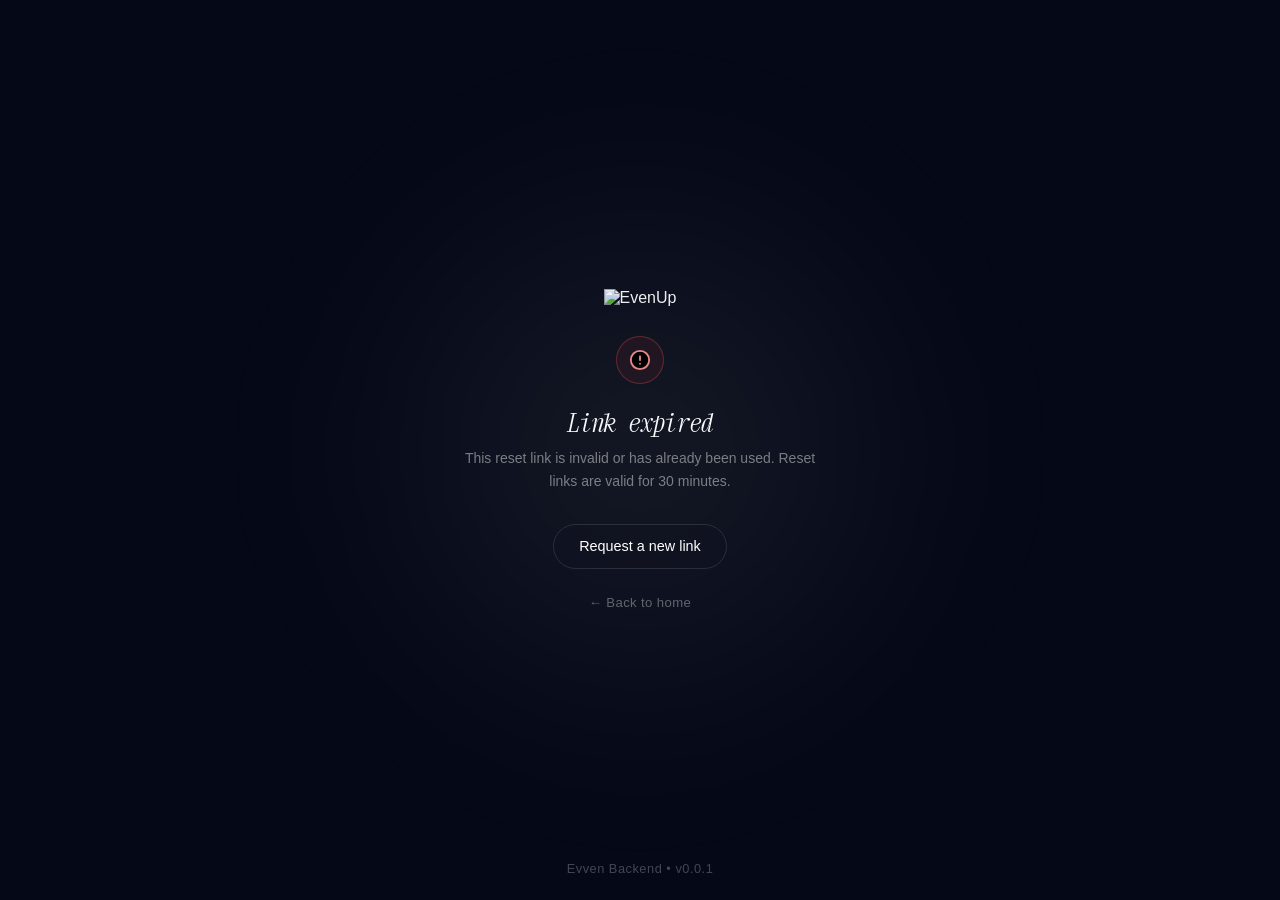
==== templates/password-reset.html @ 829ced55 "Merge branch 'main' into main" ====
<!DOCTYPE html>
<html lang="en">
<head>
    <meta charset="UTF-8" />
    <meta name="viewport" content="width=device-width, initial-scale=1.0" />
    <title>Evven — Reset Password</title>

    <link rel="icon" type="image/svg+xml" href="/static/EvenUp-white.svg" />

    <link href="https://fonts.googleapis.com/css2?family=Xanh+Mono:ital@1&display=swap" rel="stylesheet" />
    <link href="https://api.fontshare.com/v2/css?f[]=satoshi@300,400,500,700&display=swap" rel="stylesheet" />

    <style>
        * {
            margin: 0;
            padding: 0;
            box-sizing: border-box;
        }

        body {
            background: #050816;
            color: #f8fafc;
            min-height: 100vh;
            display: flex;
            flex-direction: column;
            align-items: center;
            justify-content: center;
            font-family: 'Satoshi', sans-serif;
            position: relative;
        }

        .gradient {
            position: absolute;
            width: 700px;
            height: 700px;
            background: radial-gradient(
                circle,
                rgba(255, 255, 255, 0.08) 0%,
                rgba(255, 255, 255, 0) 70%
            );
            filter: blur(80px);
            z-index: 0;
            pointer-events: none;
        }

        .container {
            position: relative;
            z-index: 2;
            text-align: center;
            padding: 2rem;
            width: 100%;
            max-width: 420px;
            animation: fadeUp 0.5s ease both;
        }

        @keyframes fadeUp {
            from { opacity: 0; transform: translateY(12px); }
            to   { opacity: 1; transform: translateY(0); }
        }

        .logo {
            width: 52px;
            margin-bottom: 1.8rem;
            opacity: 0.95;
            user-select: none;
            -webkit-user-drag: none;
        }

        h1 {
            font-family: 'Xanh Mono', monospace;
            font-style: italic;
            font-size: 2.4rem;
            font-weight: 400;
            letter-spacing: -0.04em;
            margin-bottom: 0.6rem;
        }

        .subtitle {
            color: rgba(255, 255, 255, 0.5);
            font-size: 0.875rem;
            letter-spacing: 0.04em;
            margin-bottom: 2.4rem;
            line-height: 1.6;
        }

        /* ── Invalid token state ── */
        .invalid-panel {
            display: none;
            animation: fadeIn 0.35s ease;
        }

        .invalid-icon {
            width: 48px;
            height: 48px;
            border-radius: 50%;
            border: 1px solid rgba(255, 80, 80, 0.3);
            background: rgba(255, 80, 80, 0.07);
            display: flex;
            align-items: center;
            justify-content: center;
            margin: 0 auto 1.4rem;
        }

        .invalid-icon svg {
            width: 22px;
            height: 22px;
            stroke: rgba(255, 150, 150, 0.9);
        }

        .invalid-panel h2 {
            font-family: 'Xanh Mono', monospace;
            font-style: italic;
            font-size: 1.6rem;
            font-weight: 400;
            letter-spacing: -0.03em;
            margin-bottom: 0.6rem;
        }

        .invalid-panel p {
            color: rgba(255, 255, 255, 0.45);
            font-size: 0.875rem;
            line-height: 1.6;
            margin-bottom: 2rem;
        }

        /* ── Form ── */
        .form-group {
            position: relative;
            margin-bottom: 0.85rem;
        }

        .password-wrap {
            position: relative;
        }

        input[type="password"],
        input[type="text"] {
            width: 100%;
            background: rgba(255, 255, 255, 0.04);
            border: 1px solid rgba(255, 255, 255, 0.12);
            border-radius: 999px;
            padding: 0.95rem 3rem 0.95rem 1.4rem;
            color: #f8fafc;
            font-family: 'Satoshi', sans-serif;
            font-size: 0.95rem;
            outline: none;
            transition: border-color 0.2s ease, background 0.2s ease;
            backdrop-filter: blur(10px);
            -webkit-backdrop-filter: blur(10px);
        }

        input::placeholder {
            color: rgba(255, 255, 255, 0.3);
        }

        input:focus {
            border-color: rgba(255, 255, 255, 0.3);
            background: rgba(255, 255, 255, 0.06);
        }

        input.error-field {
            border-color: rgba(255, 100, 100, 0.5);
        }

        /* Show/hide toggle */
        .toggle-pw {
            position: absolute;
            right: 1.1rem;
            top: 50%;
            transform: translateY(-50%);
            background: none;
            border: none;
            cursor: pointer;
            color: rgba(255, 255, 255, 0.3);
            padding: 4px;
            display: flex;
            align-items: center;
            transition: color 0.2s ease;
        }

        .toggle-pw:hover {
            color: rgba(255, 255, 255, 0.6);
        }

        .toggle-pw svg {
            width: 17px;
            height: 17px;
            stroke: currentColor;
            fill: none;
            stroke-width: 2;
            stroke-linecap: round;
            stroke-linejoin: round;
        }

        /* Strength bar */
        .strength-wrap {
            margin-top: 0.5rem;
            padding: 0 0.2rem;
            display: none;
        }

        .strength-bars {
            display: flex;
            gap: 4px;
            margin-bottom: 0.3rem;
        }

        .bar {
            height: 3px;
            flex: 1;
            border-radius: 999px;
            background: rgba(255, 255, 255, 0.1);
            transition: background 0.3s ease;
        }

        .bar.active-weak   { background: rgba(255, 100, 100, 0.7); }
        .bar.active-fair   { background: rgba(255, 190, 60, 0.7); }
        .bar.active-strong { background: rgba(80, 220, 160, 0.7); }

        .strength-label {
            font-size: 0.75rem;
            color: rgba(255, 255, 255, 0.35);
            text-align: left;
        }

        /* Submit button */
        .submit-btn {
            width: 100%;
            background: rgba(255, 255, 255, 0.92);
            color: #050816;
            border: none;
            border-radius: 999px;
            padding: 0.95rem 1.4rem;
            font-family: 'Satoshi', sans-serif;
            font-size: 0.95rem;
            font-weight: 500;
            cursor: pointer;
            transition: all 0.2s ease;
            letter-spacing: 0.01em;
            margin-top: 0.4rem;
            display: flex;
            align-items: center;
            justify-content: center;
            gap: 0.5rem;
        }

        .submit-btn:hover:not(:disabled) {
            background: #ffffff;
            transform: translateY(-1px);
        }

        .submit-btn:disabled {
            opacity: 0.5;
            cursor: not-allowed;
        }

        /* Spinner */
        .spinner {
            width: 15px;
            height: 15px;
            border: 2px solid rgba(5, 8, 22, 0.3);
            border-top-color: #050816;
            border-radius: 50%;
            animation: spin 0.6s linear infinite;
            display: none;
        }

        @keyframes spin {
            to { transform: rotate(360deg); }
        }

        /* Messages */
        .msg {
            font-size: 0.82rem;
            border-radius: 12px;
            padding: 0.75rem 1rem;
            margin-top: 1rem;
            display: none;
            text-align: left;
            line-height: 1.5;
            animation: fadeIn 0.25s ease;
        }

        @keyframes fadeIn {
            from { opacity: 0; transform: translateY(4px); }
            to   { opacity: 1; transform: translateY(0); }
        }

        .msg.error {
            background: rgba(255, 80, 80, 0.08);
            border: 1px solid rgba(255, 80, 80, 0.2);
            color: rgba(255, 160, 160, 0.9);
        }

        /* Success panel */
        .success-panel {
            display: none;
            animation: fadeIn 0.35s ease;
        }

        .success-icon {
            width: 48px;
            height: 48px;
            border-radius: 50%;
            border: 1px solid rgba(80, 220, 160, 0.3);
            background: rgba(80, 220, 160, 0.07);
            display: flex;
            align-items: center;
            justify-content: center;
            margin: 0 auto 1.4rem;
        }

        .success-icon svg {
            width: 22px;
            height: 22px;
            stroke: rgba(120, 230, 185, 0.9);
            fill: none;
            stroke-width: 2;
            stroke-linecap: round;
            stroke-linejoin: round;
        }

        .success-panel h2 {
            font-family: 'Xanh Mono', monospace;
            font-style: italic;
            font-size: 1.6rem;
            font-weight: 400;
            letter-spacing: -0.03em;
            margin-bottom: 0.6rem;
        }

        .success-panel p {
            color: rgba(255, 255, 255, 0.5);
            font-size: 0.875rem;
            line-height: 1.6;
            margin-bottom: 2rem;
        }

        /* Redirect bar */
        .redirect-bar {
            width: 100%;
            height: 2px;
            background: rgba(255, 255, 255, 0.08);
            border-radius: 999px;
            overflow: hidden;
            margin-bottom: 0.5rem;
        }

        .redirect-progress {
            height: 100%;
            width: 0%;
            background: rgba(255, 255, 255, 0.4);
            border-radius: 999px;
            transition: width linear;
        }

        .redirect-label {
            font-size: 0.75rem;
            color: rgba(255, 255, 255, 0.25);
            text-align: center;
        }

        /* Back link */
        .back-link {
            display: inline-block;
            margin-top: 1.6rem;
            color: rgba(255, 255, 255, 0.35);
            font-size: 0.82rem;
            text-decoration: none;
            letter-spacing: 0.03em;
            transition: color 0.2s ease;
        }

        .back-link:hover {
            color: rgba(255, 255, 255, 0.65);
        }

        /* Footer */
        .footer {
            position: fixed;
            bottom: 24px;
            left: 50%;
            transform: translateX(-50%);
            font-size: 0.8rem;
            color: rgba(255, 255, 255, 0.25);
            letter-spacing: 0.04em;
            white-space: nowrap;
            z-index: 1;
        }

        *::selection {
            background: #ffffff;
            color: #050816;
        }

        @media (max-width: 480px) {
            .container { padding: 1.2rem; }
            h1 { font-size: 2rem; }
        }
    </style>
</head>

<body>
    <div class="gradient"></div>

    <div class="container">
        <img src="/static/EvenUp-white.svg" alt="EvenUp" class="logo" />

        <div class="invalid-panel" id="invalidPanel">
            <div class="invalid-icon">
                <svg viewBox="0 0 24 24" stroke-width="2" stroke-linecap="round" stroke-linejoin="round">
                    <circle cx="12" cy="12" r="10"/>
                    <line x1="12" y1="8" x2="12" y2="12"/>
                    <line x1="12" y1="16" x2="12.01" y2="16"/>
                </svg>
            </div>
            <h2>Link expired</h2>
            <p>This reset link is invalid or has already been used. Reset links are valid for 30 minutes.</p>
            <a href="/forgot-password" class="btn-outline" style="
                display:inline-block;
                text-decoration:none;
                color:white;
                border:1px solid rgba(255,255,255,0.12);
                padding:0.85rem 1.6rem;
                border-radius:999px;
                font-size:0.9rem;
                backdrop-filter:blur(10px);
                transition:all 0.2s ease;
            " onmouseover="this.style.borderColor='rgba(255,255,255,0.3)'"
               onmouseout="this.style.borderColor='rgba(255,255,255,0.12)'">
                Request a new link
            </a>
            <br/>
            <a href="/" class="back-link">← Back to home</a>
        </div>

        <div id="formPanel">
            <h1>Reset password</h1>
            <p class="subtitle">Choose a strong new password for your account.</p>

            <div class="form-group">
                <div class="password-wrap">
                    <input
                        type="password"
                        id="passwordInput"
                        placeholder="New password"
                        autocomplete="new-password"
                        oninput="checkStrength(this.value)"
                    />
                    <button class="toggle-pw" type="button" onclick="toggleVisibility('passwordInput', 'eyeIcon1')" tabindex="-1">
                        <svg id="eyeIcon1" viewBox="0 0 24 24">
                            <path d="M1 12s4-8 11-8 11 8 11 8-4 8-11 8-11-8-11-8z"/>
                            <circle cx="12" cy="12" r="3"/>
                        </svg>
                    </button>
                </div>
                <div class="strength-wrap" id="strengthWrap">
                    <div class="strength-bars">
                        <div class="bar" id="bar1"></div>
                        <div class="bar" id="bar2"></div>
                        <div class="bar" id="bar3"></div>
                        <div class="bar" id="bar4"></div>
                    </div>
                    <div class="strength-label" id="strengthLabel"></div>
                </div>
            </div>

            <div class="form-group">
                <div class="password-wrap">
                    <input
                        type="password"
                        id="confirmInput"
                        placeholder="Confirm new password"
                        autocomplete="new-password"
                    />
                    <button class="toggle-pw" type="button" onclick="toggleVisibility('confirmInput', 'eyeIcon2')" tabindex="-1">
                        <svg id="eyeIcon2" viewBox="0 0 24 24">
                            <path d="M1 12s4-8 11-8 11 8 11 8-4 8-11 8-11-8-11-8z"/>
                            <circle cx="12" cy="12" r="3"/>
                        </svg>
                    </button>
                </div>
            </div>

            <button class="submit-btn" id="submitBtn" onclick="handleSubmit()">
                <span id="btnText">Reset password</span>
                <span class="spinner" id="spinner"></span>
            </button>

            <div class="msg error" id="errorMsg"></div>

            <a href="/" class="back-link">← Back to home</a>
        </div>

        <div class="success-panel" id="successPanel">
            <div class="success-icon">
                <svg viewBox="0 0 24 24">
                    <polyline points="20 6 9 17 4 12"/>
                </svg>
            </div>
            <h2>Password updated</h2>
            <p>Your password has been changed successfully. You can now log in with your new password.</p>

            <div class="redirect-bar">
                <div class="redirect-progress" id="redirectProgress"></div>
            </div>
            <div class="redirect-label" id="redirectLabel">Redirecting…</div>
        </div>
    </div>

    <div class="footer"> Evven Backend • v0.0.1</div>

    <script>
        // ── Token extraction ──────────────────────────────────────────────
        const params = new URLSearchParams(window.location.search);
        const token  = params.get('token');

        if (!token || token.trim() === '') {
            document.getElementById('formPanel').style.display   = 'none';
            document.getElementById('invalidPanel').style.display = 'block';
        }

        // ── Password strength ─────────────────────────────────────────────
        function checkStrength(pw) {
            const wrap = document.getElementById('strengthWrap');
            if (!pw) { wrap.style.display = 'none'; return; }
            wrap.style.display = 'block';

            let score = 0;
            if (pw.length >= 8)                        score++;
            if (/[A-Z]/.test(pw) && /[a-z]/.test(pw)) score++;
            if (/[0-9]/.test(pw))                      score++;
            if (/[^A-Za-z0-9]/.test(pw))               score++;

            const labels = ['', 'Weak', 'Fair', 'Good', 'Strong'];
            const clsMap = { 1: 'active-weak', 2: 'active-fair', 3: 'active-strong', 4: 'active-strong' };
            const cls    = clsMap[score] || '';

            for (let i = 1; i <= 4; i++) {
                const bar = document.getElementById('bar' + i);
                bar.className = 'bar' + (i <= score ? ' ' + cls : '');
            }
            document.getElementById('strengthLabel').textContent = labels[score] || '';
        }

        // ── Show / hide password ──────────────────────────────────────────
        function toggleVisibility(inputId, iconId) {
            const input = document.getElementById(inputId);
            const icon  = document.getElementById(iconId);
            const isHidden = input.type === 'password';

            input.type = isHidden ? 'text' : 'password';
            icon.innerHTML = isHidden
                ? `<path d="M17.94 17.94A10.07 10.07 0 0 1 12 20c-7 0-11-8-11-8a18.45 18.45 0 0 1 5.06-5.94"/>
                   <path d="M9.9 4.24A9.12 9.12 0 0 1 12 4c7 0 11 8 11 8a18.5 18.5 0 0 1-2.16 3.19"/>
                   <line x1="1" y1="1" x2="23" y2="23"/>`
                : `<path d="M1 12s4-8 11-8 11 8 11 8-4 8-11 8-11-8-11-8z"/>
                   <circle cx="12" cy="12" r="3"/>`;
        }

        // ── Submit ────────────────────────────────────────────────────────
        async function handleSubmit() {
            const pwInput  = document.getElementById('passwordInput');
            const cfInput  = document.getElementById('confirmInput');
            const errorMsg = document.getElementById('errorMsg');

            const password = pwInput.value;
            const confirm  = cfInput.value;

            // Clear previous state
            [pwInput, cfInput].forEach(el => el.classList.remove('error-field'));
            errorMsg.style.display = 'none';

            if (!password) {
                showError('Please enter a new password.');
                pwInput.classList.add('error-field');
                pwInput.focus();
                return;
            }

            if (password.length < 8) {
                showError('Password must be at least 8 characters.');
                pwInput.classList.add('error-field');
                pwInput.focus();
                return;
            }

            if (!confirm) {
                showError('Please confirm your new password.');
                cfInput.classList.add('error-field');
                cfInput.focus();
                return;
            }

            if (password !== confirm) {
                showError('Passwords don\'t match.');
                cfInput.classList.add('error-field');
                cfInput.focus();
                return;
            }

            setLoading(true);

            try {
                const res = await fetch('/auth/reset-password', {
                    method: 'POST',
                    headers: { 'Content-Type': 'application/json' },
                    body: JSON.stringify({ token, password }),
                });

                if (res.ok) {
                    showSuccess();
                } else {
                    const data = await res.json().catch(() => ({}));
                    const detail = data?.detail || data?.message || null;

                    if (res.status === 400 || res.status === 422) {
                        // Likely expired or already-used token
                        document.getElementById('formPanel').style.display    = 'none';
                        document.getElementById('invalidPanel').style.display = 'block';
                    } else {
                        showError(detail || 'Something went wrong. Please try again.');
                    }
                }
            } catch (err) {
                showError('Unable to reach the server. Check your connection and try again.');
            } finally {
                setLoading(false);
            }
        }

        function showSuccess() {
            document.getElementById('formPanel').style.display    = 'none';
            document.getElementById('successPanel').style.display = 'block';

            // Animate redirect bar over 3 seconds, then go to /
            const REDIRECT_MS = 3000;
            const bar         = document.getElementById('redirectProgress');
            const label       = document.getElementById('redirectLabel');

            bar.style.transitionDuration = REDIRECT_MS + 'ms';
            requestAnimationFrame(() => {
                requestAnimationFrame(() => { bar.style.width = '100%'; });
            });

            let remaining = Math.ceil(REDIRECT_MS / 1000);
            label.textContent = `Redirecting in ${remaining}s…`;

            const tick = setInterval(() => {
                remaining--;
                if (remaining <= 0) {
                    clearInterval(tick);
                    label.textContent = 'Redirecting…';
                    window.location.href = '/';
                } else {
                    label.textContent = `Redirecting in ${remaining}s…`;
                }
            }, 1000);
        }

        function showError(msg) {
            const el = document.getElementById('errorMsg');
            el.textContent    = msg;
            el.style.display  = 'block';
            el.className      = 'msg error';
        }

        function setLoading(loading) {
            const btn     = document.getElementById('submitBtn');
            const spinner = document.getElementById('spinner');
            const btnText = document.getElementById('btnText');

            btn.disabled           = loading;
            spinner.style.display  = loading ? 'block' : 'none';
            btnText.textContent    = loading ? 'Updating…' : 'Reset password';
        }

        // Enter key submits
        ['passwordInput', 'confirmInput'].forEach(id => {
            document.getElementById(id).addEventListener('keydown', (e) => {
                if (e.key === 'Enter') handleSubmit();
            });
        });

        // Clear error on input
        ['passwordInput', 'confirmInput'].forEach(id => {
            document.getElementById(id).addEventListener('input', () => {
                document.getElementById(id).classList.remove('error-field');
                document.getElementById('errorMsg').style.display = 'none';
            });
        });
    </script>
</body>
</html>
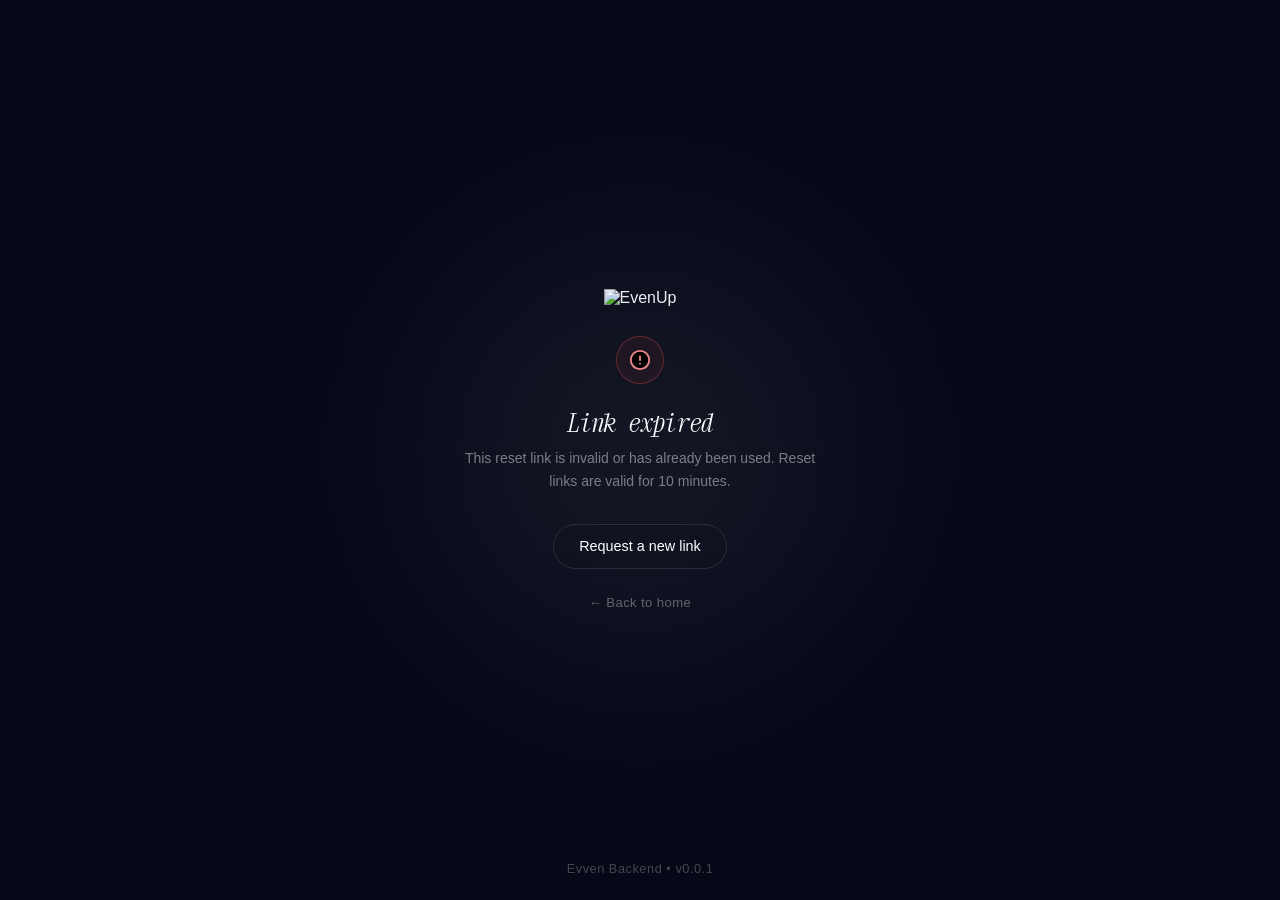
==== commit 7c21f50f: "updated links in passwrod reset" ====
--- a/templates/password-reset.html
+++ b/templates/password-reset.html
@@ -415,8 +415,8 @@
                 </svg>
             </div>
             <h2>Link expired</h2>
-            <p>This reset link is invalid or has already been used. Reset links are valid for 30 minutes.</p>
-            <a href="/forgot-password" class="btn-outline" style="
+            <p>This reset link is invalid or has already been used. Reset links are valid for 10 minutes.</p>
+            <a href="/auth/forgot-password" class="btn-outline" style="
                 display:inline-block;
                 text-decoration:none;
                 color:white;
@@ -431,7 +431,7 @@
                 Request a new link
             </a>
             <br/>
-            <a href="/" class="back-link">← Back to home</a>
+            <a href="https://evven.xyz/forgot-password" class="back-link">← Back to home</a>
         </div>
 
         <div id="formPanel">
@@ -603,7 +603,7 @@
 
             try {
                 const res = await fetch('/auth/reset-password', {
-                    method: 'POST',
+                    method: 'PUT',
                     headers: { 'Content-Type': 'application/json' },
                     body: JSON.stringify({ token, password }),
                 });
@@ -651,7 +651,7 @@
                 if (remaining <= 0) {
                     clearInterval(tick);
                     label.textContent = 'Redirecting…';
-                    window.location.href = '/';
+                    window.location.href = 'https://evven.xyz/login';
                 } else {
                     label.textContent = `Redirecting in ${remaining}s…`;
                 }
